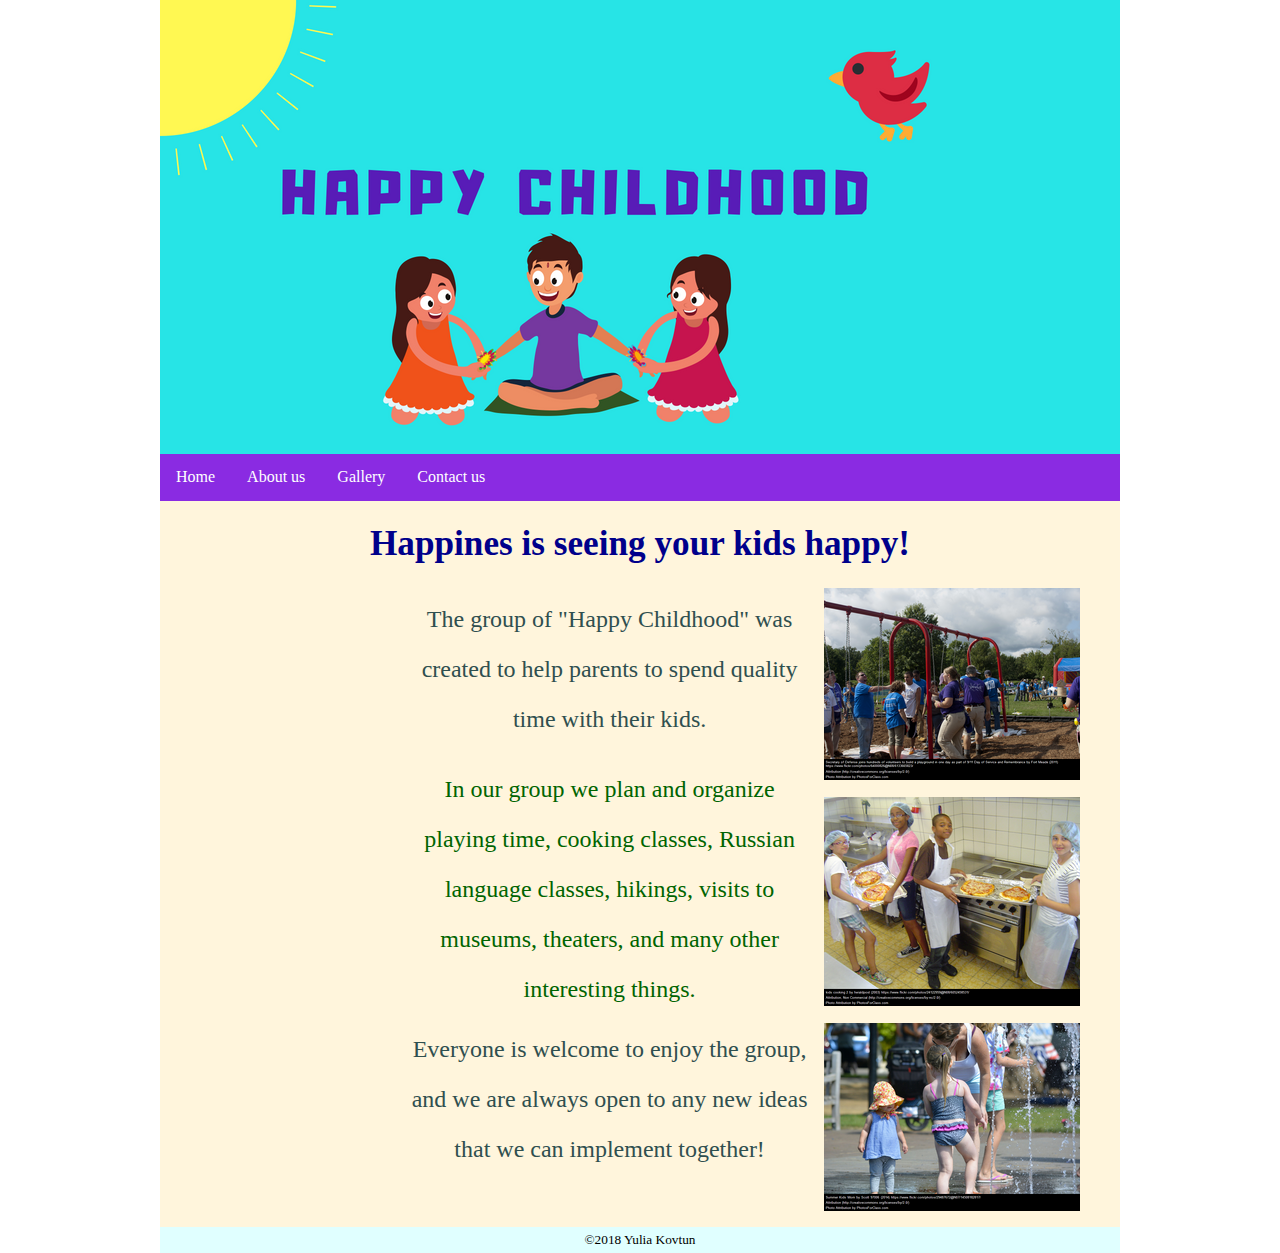
==== MyProject/Pages_MyProject/AboutUs.html @ 0c79ae3c "Final Project" ====
<!DOCTYPE html>
<!--
    Assignment: My Project
    Author: Yulia Kovtun
    Date: 5/4/18
    Filename: AboutUs.html
    Description: Home page with my introduction from Week 1
    Comments:
-->
<html lang="en">
<head>
    <meta charset="UTF-8">
    <title>About Us</title>
    <link rel="shortcut icon" href="../favicon.ico" />
    <link rel="stylesheet" href="../Styles_MyProject/normalize.css">
    <link rel="stylesheet" href="../Styles_MyProject/Stylesheet.css">
</head>

<body>
    <div id="wrapper">
        <header>
            <img src="../Images_MyProject/Happy%20Childhood.png" alt="Banner">
        </header>
        <nav>
            <ul>
                <li><a href="../Index.html">Home</a></li>
                <li><a href="AboutUs.html">About us</a></li>
                <li><a href="Gallery.html">Gallery</a></li>
                <li><a href="ContactUs.html">Contact us</a></li>
            </ul>
        </nav>
       
         <article>
           <h1>Happines is seeing your kids happy!</h1>
            <p class="aboutUs1">The group of "Happy Childhood" was created to help parents to spend quality time with their kids.</p>
            <figure><img src="../Images_MyProject/rsz_playground.png" alt="Playground"></figure>
            <p class="aboutUs2">In our group we plan and organize playing time, cooking classes, Russian language classes, hikings, visits to museums, theaters, and many other interesting things.</p>
            <figure><img src="../Images_MyProject/rsz_cooking.png" alt="Cooking"></figure>
            <p class="aboutUs3">Everyone is welcome to enjoy the group, and we are always open to any new ideas that we can implement together!</p>
            <figure><img src="../Images_MyProject/rsz_kidsfountain.png" alt="KidsFountain"> </figure>
            
           </article>
          
        <footer>
            &copy;2018 Yulia Kovtun
        </footer>
    </div>
</body>
</html>
---- MyProject/Styles_MyProject/Stylesheet.css ----
/*
<!--
    Assignment: My Project
    Author: Yulia Kovtun
    Date: 5/4/18
    Filename: Stylesheet.css
    Description: Stylesheet for website "Childhood".
    Comments:
-->
*/

*,
*:before,
*:after {
    box-sizing: border-box;
}

#wrapper {
    width: 960px;
    margin-left: auto;
    margin-right: auto;
    background-color: #fff5dc;
}

header {
    text-align: left;
    background-color: #27e5e6;
}

ul {
    list-style-type: none;
    margin: 0;
    padding: 0;
    overflow: hidden;
    background-color: blueviolet;
}

li {
    float: left;

}

li a {
    display: inline-block;
    color: white;
    text-align: center;
    padding: 14px 16px;
    text-decoration: none;
}

li a:hover {
    background-color: lightblue;
}

.active {
    background-color: red;
}

h1 {
    font-size: 220%;
    font-family: fantasy;
    text-align: center;
    color: darkblue;

}

p.homepage {
    position: absolute;
    color: darkcyan;
    width: 400px;
    font-size: 200%;
    font-family: fantasy;
    text-align: center;
}

p.aboutUs1,
p.aboutUs2,
p.aboutUs3 {
    text-align: center;
    font-family: cursive;
    font-size: 150%;
    line-height: 50px;

    left: 32%;
    width: 400px;
    position: absolute;
}

p.aboutUs1 {
    color: darkslategrey;
    top: 570px;
}

p.aboutUs2 {
    color: darkgreen;
    top: 740px;
}

p.aboutUs3 {
    color: darkslategrey;
    top: 1000px;
}

p.events {
    font-size: 125%;
    font-family: cursive;
    color: darkgreen;
}

ol {

    font-family: 'Stylish', sans-serif;
}

ol li {
    margin-bottom: .6em;
}

#galleryWrapper {
    table-layout: auto;
    width: 100%;
}

.galleryTable {
    display: table;
    margin-left: auto;
    margin-right: auto;
    background: lightblue;
}

aside p {
    overflow: hidden;
    text-overflow: ellipsis;
}

article.floatleft {
    width: 600px;
    margin-right: 20px;

}

figure {
    text-align: right;
    font-style: oblique;
    font-size: smaller;
}

figure2 {
    text-align: left;
    font-style: oblique;
    font-size: smaller;
}

figure.project-fig img {
    border: 5px solid lightgray;

}

figure.project-fig-color {
    margin-left: auto;
}

footer {
    font-family: 'Dancing Script', cursive;
    font-size: smaller;
    background-color: lightcyan;
    text-align: center;
    padding: 5px;
}

.floatleft {
    float: left;
}

.clearfix::after {
    content: "";
    display: block;
    clear: both;
}
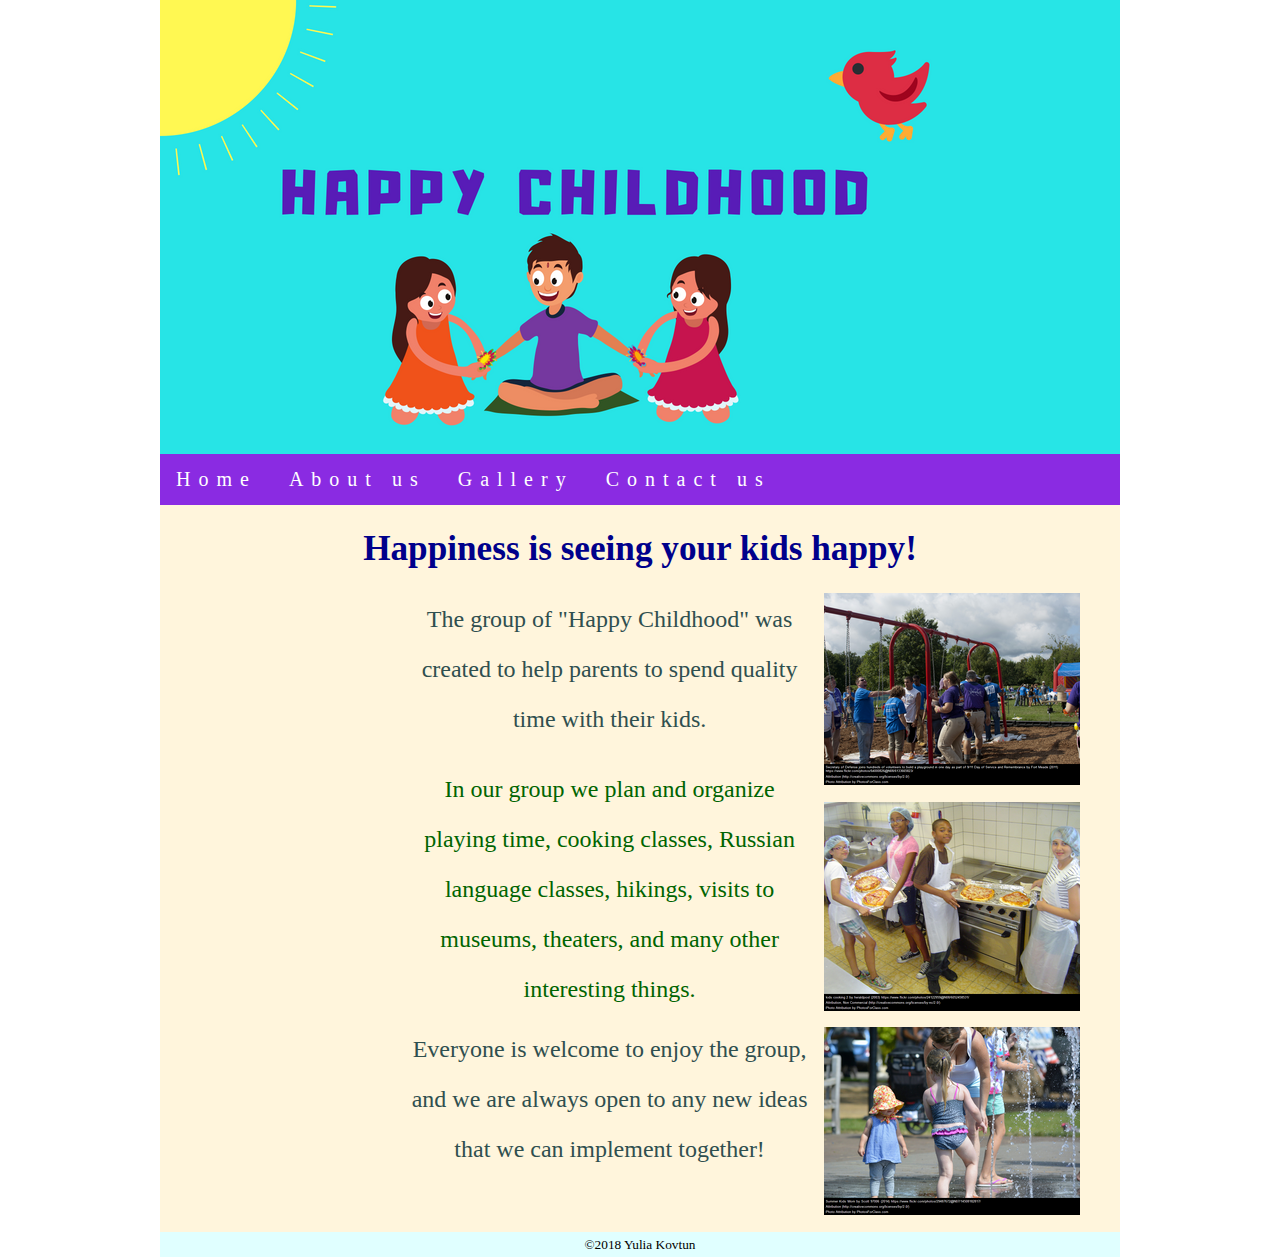
==== commit a32893e8: "Update AboutUs.html" ====
--- a/MyProject/Pages_MyProject/AboutUs.html
+++ b/MyProject/Pages_MyProject/AboutUs.html
@@ -31,7 +31,7 @@
         </nav>
        
          <article>
-           <h1>Happines is seeing your kids happy!</h1>
+           <h1>Happiness is seeing your kids happy!</h1>
             <p class="aboutUs1">The group of "Happy Childhood" was created to help parents to spend quality time with their kids.</p>
             <figure><img src="../Images_MyProject/rsz_playground.png" alt="Playground"></figure>
             <p class="aboutUs2">In our group we plan and organize playing time, cooking classes, Russian language classes, hikings, visits to museums, theaters, and many other interesting things.</p>
@@ -46,4 +46,4 @@
         </footer>
     </div>
 </body>
-</html>+</html>
--- a/MyProject/Styles_MyProject/Stylesheet.css
+++ b/MyProject/Styles_MyProject/Stylesheet.css
@@ -46,10 +46,12 @@
     text-align: center;
     padding: 14px 16px;
     text-decoration: none;
+    letter-spacing: 6pt;
+    font-size: 20px;
 }
 
 li a:hover {
-    background-color: lightblue;
+    background-color: navy;
 }
 
 .active {
